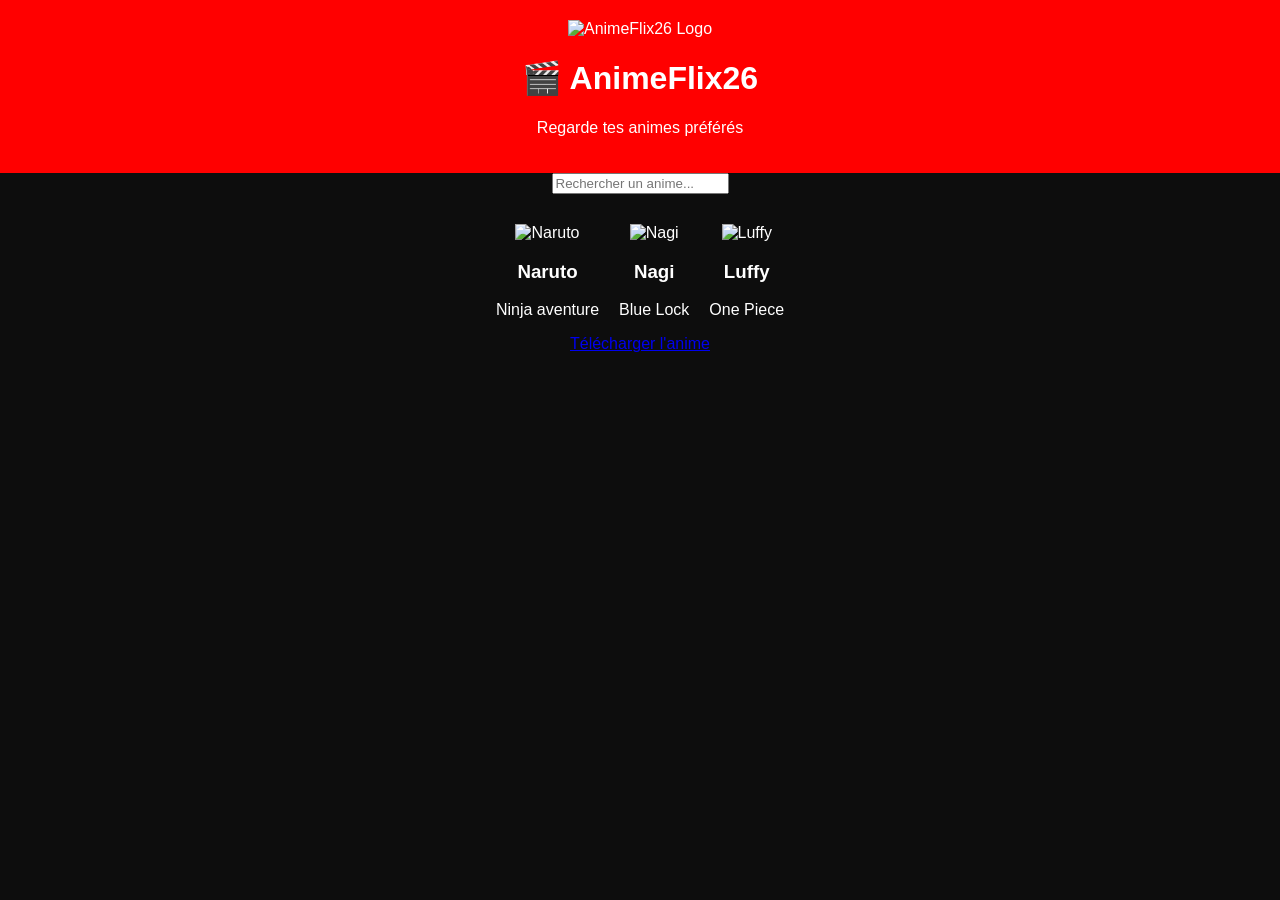
==== index.html @ d78288e1 "Update index.html" ====
<!DOCTYPE html>
<html lang="fr">
<head>
    <meta charset="UTF-8">
    <title>AnimeFlix26</title>
    <link rel="stylesheet" href="style.css">
</head>

<body>

<header>
    <img src="logo.png" alt="AnimeFlix26 Logo" width="120">
    <h1>🎬 AnimeFlix26</h1>
    <p>Regarde tes animes préférés</p>
</header>

<input type="text" id="search" placeholder="Rechercher un anime...">

<section class="grid">

    <div class="anime-card">
        <img src="naruto.jpg" alt="Naruto" width="150">
        <h3>Naruto</h3>
        <p>Ninja aventure</p>
    </div>

    <div class="anime-card">
        <img src="nagi.jpg" alt="Nagi" width="150">
        <h3>Nagi</h3>
        <p>Blue Lock</p>
    </div>

    <div class="anime-card">
        <img src="luffy.jpg" alt="Luffy" width="150">
        <h3>Luffy</h3>
        <p>One Piece</p>
    </div>

</section>

<a href="anime.mp4" download>
    Télécharger l'anime
</a>

<script>
const search = document.getElementById("search");

search.addEventListener("keyup", function() {
    let filter = search.value.toLowerCase();
    let cards = document.querySelectorAll(".anime-card");

    cards.forEach(card => {
        let title = card.querySelector("h3").textContent.toLowerCase();

        if (title.includes(filter)) {
            card.style.display = "block";
        } else {
            card.style.display = "none";
        }
    });
});
</script>

</body>
</html>
---- style.css ----
body {
    margin: 0;
    font-family: Arial;
    background-color: #0d0d0d;
    color: white;
    text-align: center;
}

header {
    background-color: red;
    padding: 20px;
}

.grid {
    display: flex;
    justify-content: center;
    gap: 20px;
    margin-top: 30px;
    flex-wrap: wrap;
}

.card {
    background-color: #222;
    padding: 20px;
    width: 150px;
    border-radius: 10px;
    box-shadow: 0 0 10px black;
}
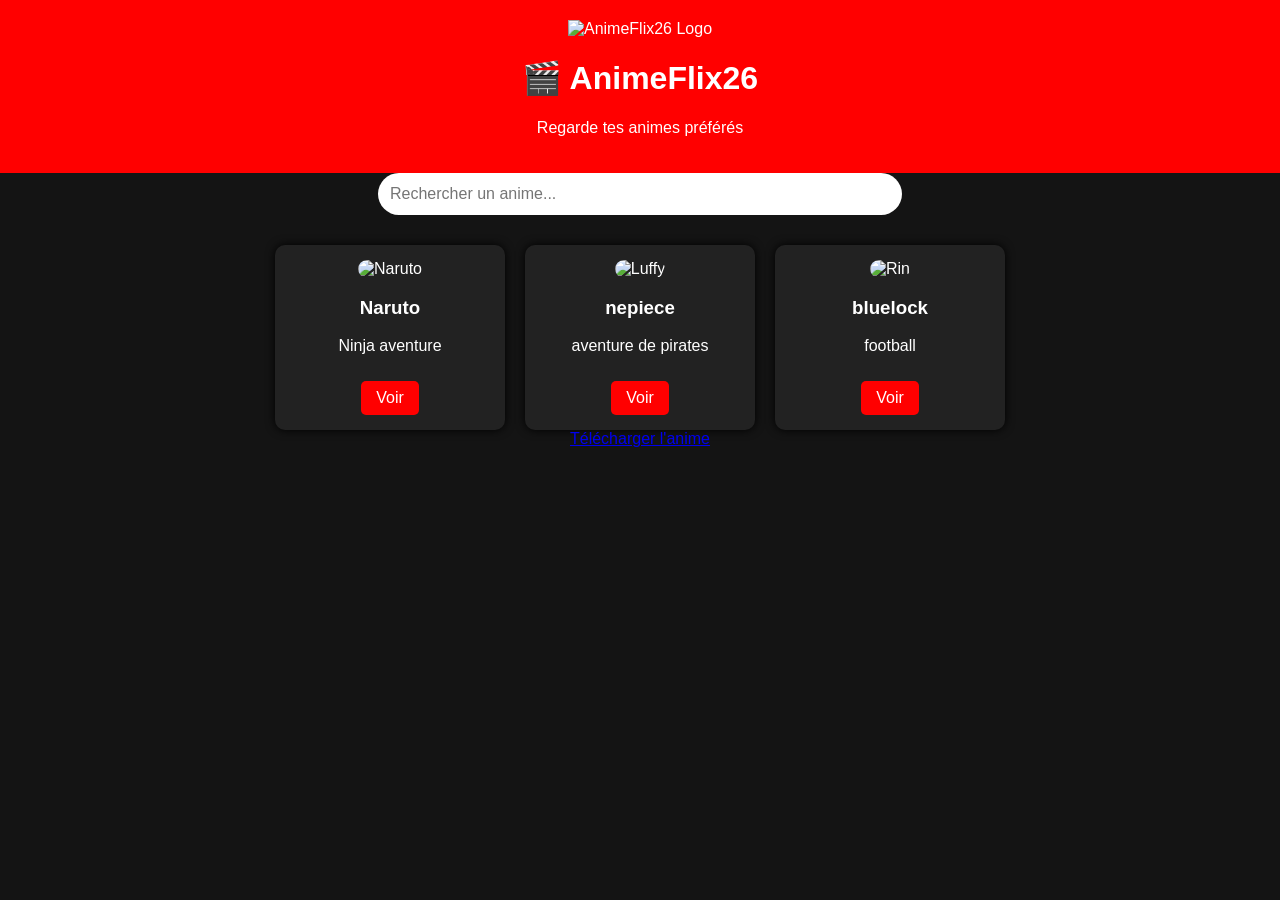
==== commit 07e14c9b: "Refactor anime cards with links and fixed class namesi Updated anime cards to include links and corr" ====
--- a/index.html
+++ b/index.html
@@ -15,26 +15,28 @@
 </header>
 
 <input type="text" id="search" placeholder="Rechercher un anime...">
-
 <section class="grid">
 
-    <div class="anime-card">
-        <img src="naruto.jpg" alt="Naruto" width="150">
-        <h3>Naruto</h3>
-        <p>Ninja aventure</p>
-    </div>
+   <div class="anime-card">
+    <img src="naruto.jpg" alt="Naruto" width="150">
+    <h3>Naruto</h3>
+    <p>Ninja aventure</p>
+    <a href="naruto.html">Voir</a>
+</div>
 
-    <div class="anime-card">
-        <img src="nagi.jpg" alt="Nagi" width="150">
-        <h3>Nagi</h3>
-        <p>Blue Lock</p>
-    </div>
+  <div class="anime-card">
+    <img src="onepiece.jpg" alt="Luffy" width="150">
+    <h3>nepiece</h3>
+    <p>aventure de pirates </p>
+    <a href="onepiece.html">Voir</a>
+</div> 
 
-    <div class="anime-card">
-        <img src="luffy.jpg" alt="Luffy" width="150">
-        <h3>Luffy</h3>
-        <p>One Piece</p>
-    </div>
+   <div class="anime-card">
+    <img src="bluelock.jpg" alt="Rin" width="150">
+    <h3>bluelock</h3>
+    <p>football</p>
+    <a href="bluelock.html">Voir</a>
+</div>
 
 </section>
 
@@ -45,18 +47,19 @@
 <script>
 const search = document.getElementById("search");
 
-search.addEventListener("keyup", function() {
-    let filter = search.value.toLowerCase();
-    let cards = document.querySelectorAll(".anime-card");
+search.addEventListener("input", () => {
+    const filter = search.value.toLowerCase();
+    const cards = document.querySelectorAll(".anime-card");
 
     cards.forEach(card => {
-        let title = card.querySelector("h3").textContent.toLowerCase();
+        const title = card.querySelector("h3");
 
-        if (title.includes(filter)) {
-            card.style.display = "block";
-        } else {
-            card.style.display = "none";
-        }
+        if (!title) return;
+
+        const animeName = title.textContent.toLowerCase();
+
+        card.style.display =
+            animeName.includes(filter) ? "block" : "none";
     });
 });
 </script>
--- a/style.css
+++ b/style.css
@@ -1,28 +1,66 @@
 body {
-    margin: 0;
-    font-family: Arial;
-    background-color: #0d0d0d;
-    color: white;
-    text-align: center;
+margin: 0;
+font-family: Arial, sans-serif;
+background-color: #141414;
+color: white;
+text-align: center;
 }
 
 header {
-    background-color: red;
-    padding: 20px;
+background-color: red;
+padding: 20px;
+}
+
+.search-container {
+margin: 20px auto;
+}
+
+#search {
+width: 80%;
+max-width: 500px;
+padding: 12px;
+border: none;
+border-radius: 25px;
+font-size: 16px;
+outline: none;
 }
 
 .grid {
-    display: flex;
-    justify-content: center;
-    gap: 20px;
-    margin-top: 30px;
-    flex-wrap: wrap;
+display: flex;
+flex-wrap: wrap;
+justify-content: center;
+gap: 20px;
+margin-top: 30px;
 }
 
-.card {
-    background-color: #222;
-    padding: 20px;
-    width: 150px;
-    border-radius: 10px;
-    box-shadow: 0 0 10px black;
+.anime-card {
+background: #222;
+border-radius: 10px;
+padding: 15px;
+width: 200px;
+box-shadow: 0 0 10px black;
+transition: transform 0.3s;
 }
+
+.anime-card:hover {
+transform: scale(1.05);
+}
+
+.anime-card img {
+width: 100%;
+border-radius: 10px;
+}
+
+.anime-card a {
+display: inline-block;
+margin-top: 10px;
+padding: 8px 15px;
+background: red;
+color: white;
+text-decoration: none;
+border-radius: 5px;
+}
+
+.anime-card a:hover {
+background: darkred;
+}
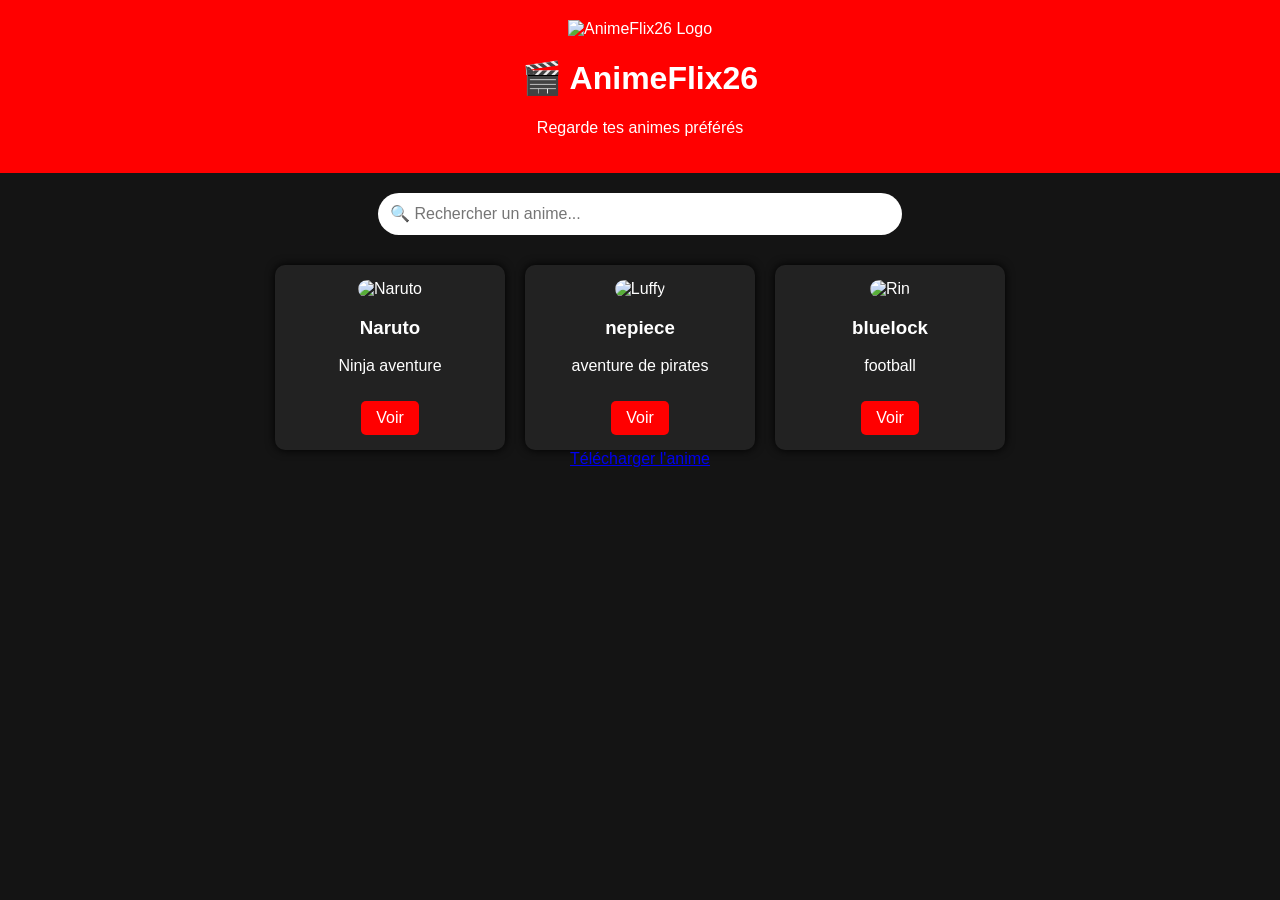
==== commit 0953e361: "Update index.html" ====
--- a/index.html
+++ b/index.html
@@ -14,7 +14,9 @@
     <p>Regarde tes animes préférés</p>
 </header>
 
-<input type="text" id="search" placeholder="Rechercher un anime...">
+<div class="search-container">
+    <input type="text" id="search" placeholder="🔍 Rechercher un anime...">
+</div>
 <section class="grid">
 
    <div class="anime-card">
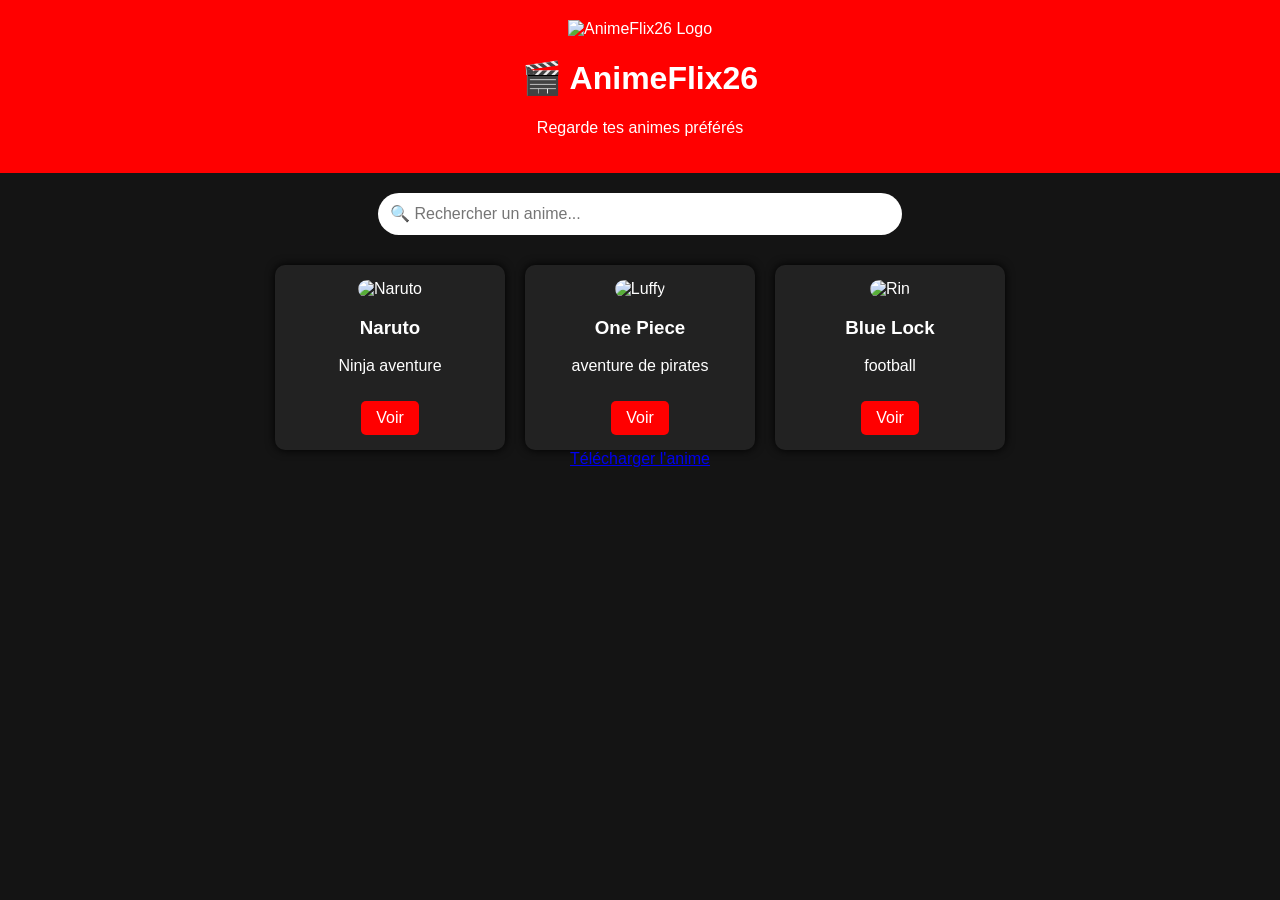
==== commit aff105d4: "Update index.html" ====
--- a/index.html
+++ b/index.html
@@ -28,14 +28,14 @@
 
   <div class="anime-card">
     <img src="onepiece.jpg" alt="Luffy" width="150">
-    <h3>nepiece</h3>
+    <h3>One Piece</h3>
     <p>aventure de pirates </p>
     <a href="onepiece.html">Voir</a>
 </div> 
 
    <div class="anime-card">
     <img src="bluelock.jpg" alt="Rin" width="150">
-    <h3>bluelock</h3>
+    <h3>Blue Lock</h3>
     <p>football</p>
     <a href="bluelock.html">Voir</a>
 </div>
@@ -55,13 +55,9 @@
 
     cards.forEach(card => {
         const title = card.querySelector("h3");
+        const text = title ? title.textContent.toLowerCase() : "";
 
-        if (!title) return;
-
-        const animeName = title.textContent.toLowerCase();
-
-        card.style.display =
-            animeName.includes(filter) ? "block" : "none";
+        card.style.display = text.includes(filter) ? "flex" : "none";
     });
 });
 </script>
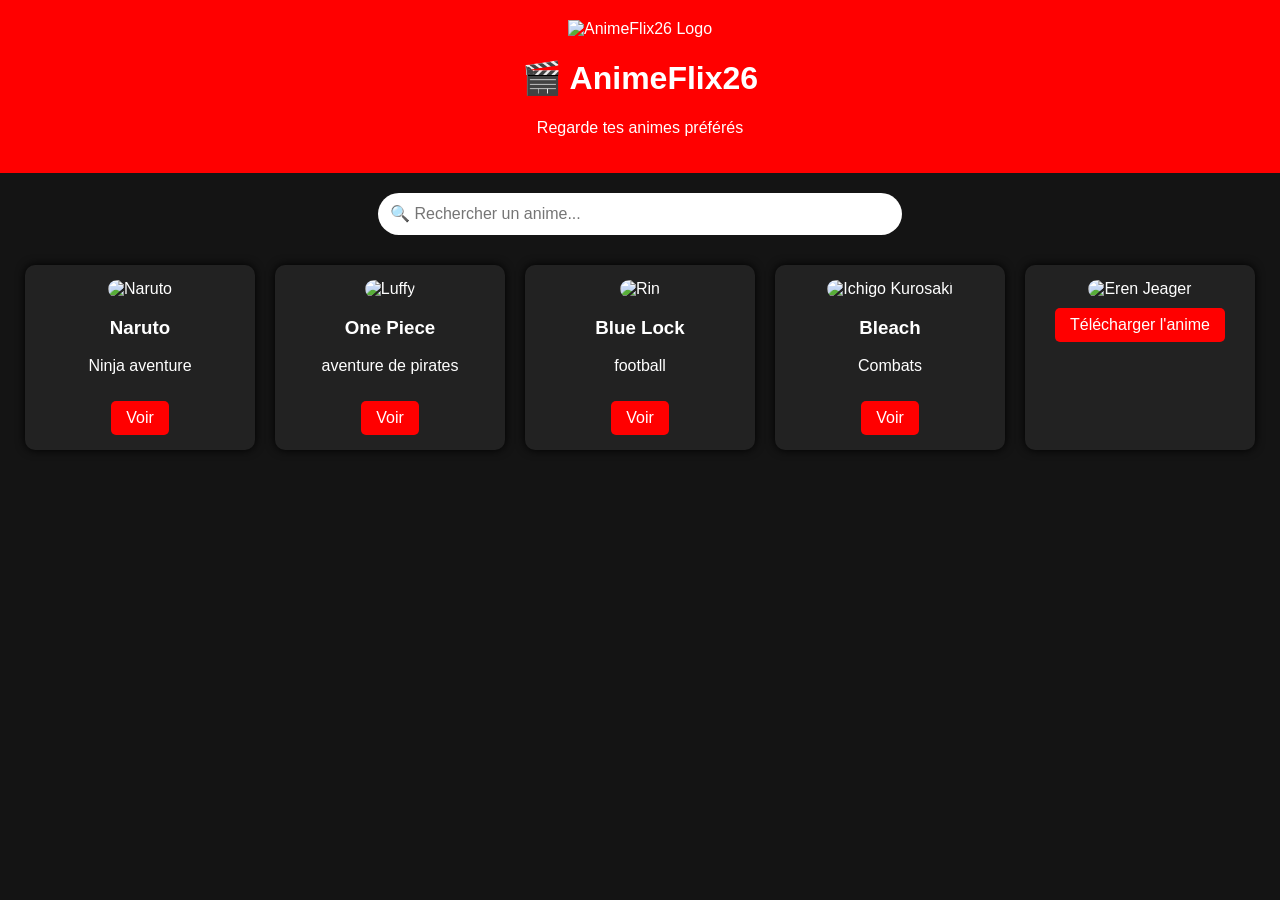
==== commit ef0ab148: "Update index.html" ====
--- a/index.html
+++ b/index.html
@@ -39,7 +39,16 @@
     <p>football</p>
     <a href="bluelock.html">Voir</a>
 </div>
+    
+<div class="anime-card">
+  <img src="bleach.jpg" alt="Ichigo Kurosaki" width="150">
+    <h3>Bleach</h3>
+    <p>Combats</p>
+    <a href="bleach.html">Voir</a>
+</div>
 
+    <div class="anime-card">
+        <img src="attackontitan.jpg" alt="Eren Jeager" Width="150"
 </section>
 
 <a href="anime.mp4" download>
--- a/style.css
+++ b/style.css
@@ -64,3 +64,6 @@
 .anime-card a:hover {
 background: darkred;
 }
+.anime-card {
+    cursor: pointer;
+}
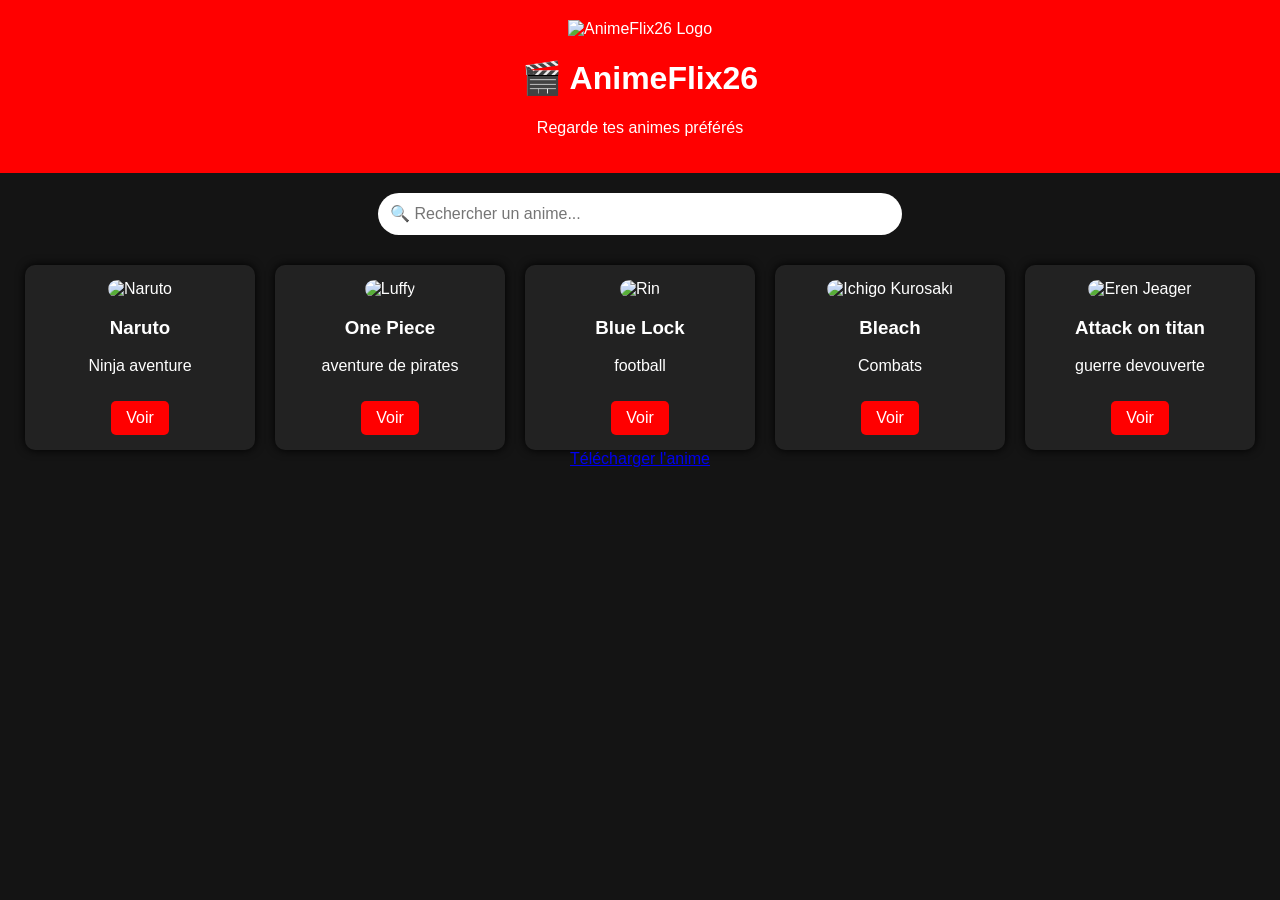
==== commit 9b413f1f: "Update index.html" ====
--- a/index.html
+++ b/index.html
@@ -48,7 +48,13 @@
 </div>
 
     <div class="anime-card">
-        <img src="attackontitan.jpg" alt="Eren Jeager" Width="150"
+        <img src="attackontitan.jpg" alt="Eren Jeager" Width="150">
+        <h3>Attack on titan</h3>
+        <p>guerre devouverte</p>
+        <a href="attackontitan.html">Voir</a>
+    </div>
+
+    
 </section>
 
 <a href="anime.mp4" download>
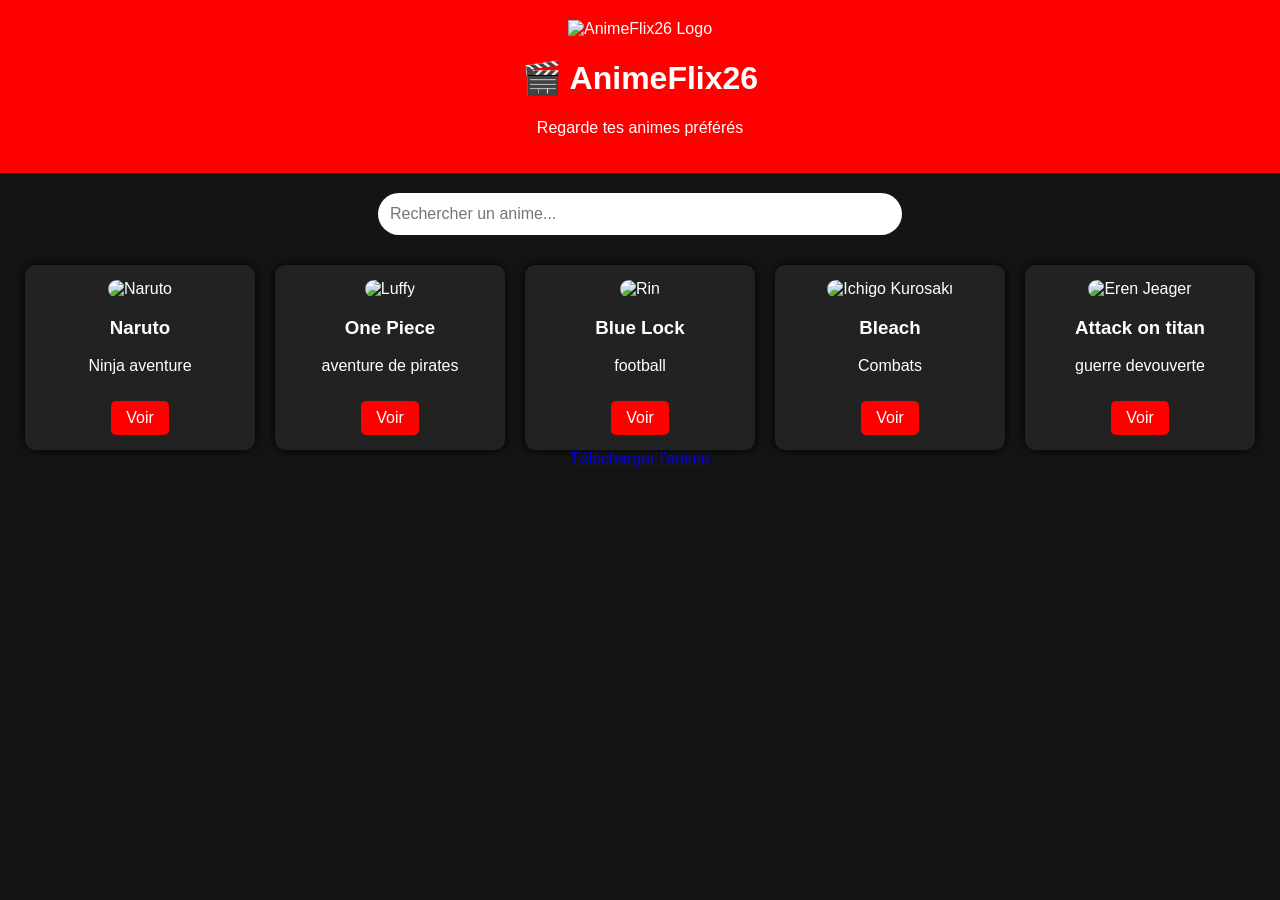
==== commit 42c6465d: "Update index.html" ====
--- a/index.html
+++ b/index.html
@@ -15,7 +15,7 @@
 </header>
 
 <div class="search-container">
-    <input type="text" id="search" placeholder="🔍 Rechercher un anime...">
+   <input type="text" id="search" placeholder="Rechercher un anime...">
 </div>
 <section class="grid">
 
@@ -76,7 +76,7 @@
     });
 });
 </script>
-
+<script src="script.js"><script>
 </body>
 </html>
 
